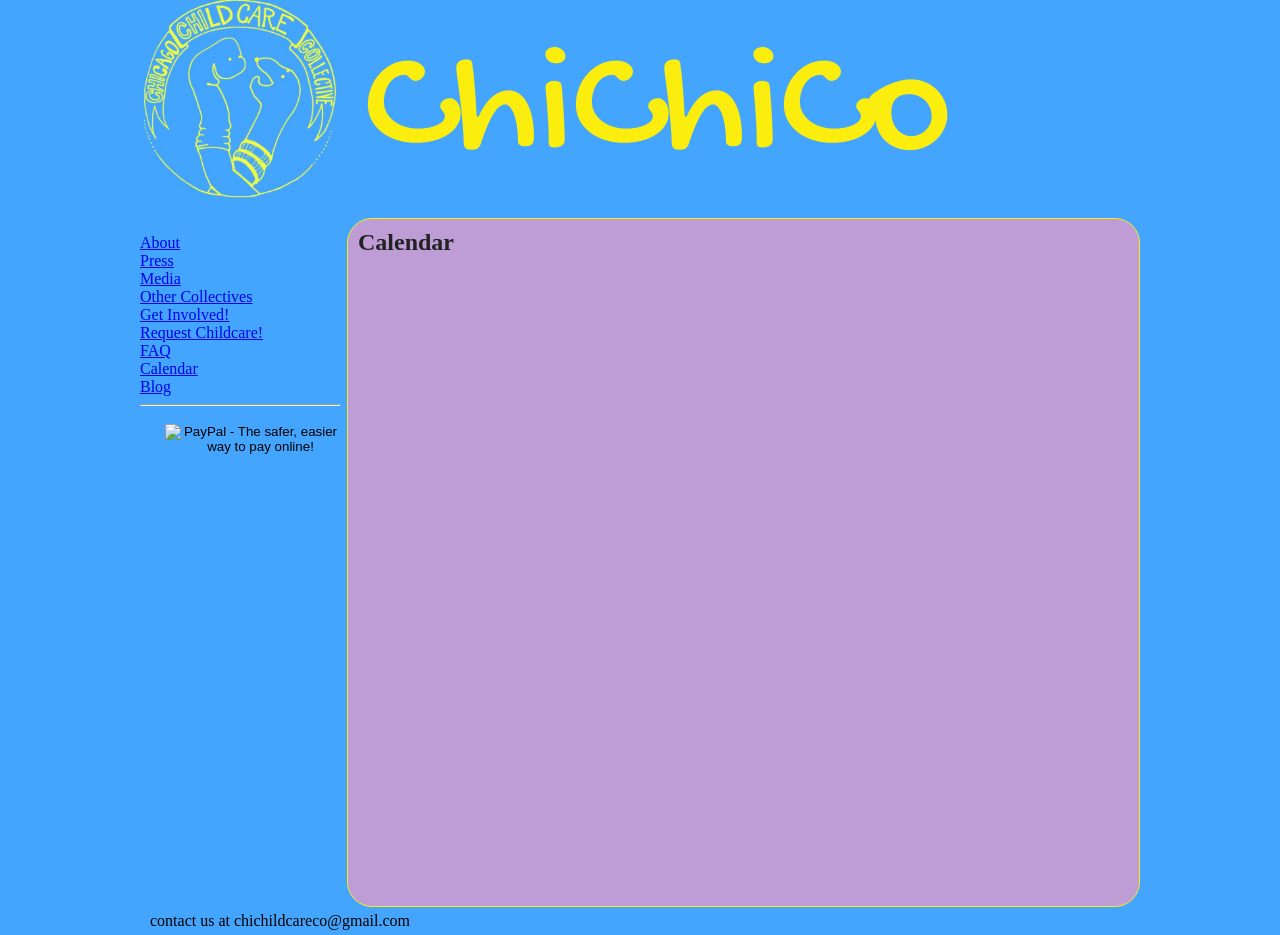
==== calendar.html @ eed43808 "going oldschool" ====
<html xmlns="http://www.w3.org/1999/xhtml" xml:lang="en" lang="en">
<head>
<title>Chicago Childcare Collective</title>
<link rel="stylesheet" href="media/css/main.css" type="text/css" />
<link rel="stylesheet" href="media/css/jquery-ui-1.8.18.custom.css" type="text/css" />
<link href='http://fonts.googleapis.com/css?family=Gochi+Hand' rel='stylesheet' type='text/css'>
<script src="media/js/jquery-1.7.1.min.js"> </script>
<script src="media/js/jquery-ui.1.9.m2.min.js"> </script>
</head>
<body>
  <div id="wrap">
    <div id="header"><a href="/"><img src="media/button3.jpg"></a>
      <div id="banner">ChiChiCo</div>
    </div>
    <div id="main">
<div id="calendar-content">
<h2>Calendar</h2>
<p>
<iframe src="https://www.google.com/calendar/embed?src=q8p27uqc8aqrd5qc4n4vf1r6pc%40group.calendar.google.com&ctz=America/Chicago" style="border: 0; text-align:center;" width="600" height="600" frameborder="0" scrolling="no"></iframe>
</p>
</div>
    </div>
    <div id="sidebar">
      <ul id="hovernav">
  <li><a href="/about" class="button">About</a></li>
  <li><a href="/press" class="button">Press</a></li>
  <li><a href="/media" class="button">Media</a></li>
  <li><a href="/links" class="button">Other Collectives</a></li>
  <li><a href="/volunteer" class="button">Get Involved!</a></li>
  <li><a href="/request" class="button">Request Childcare!</a></li>
  <li><a href="/faq" class="button">FAQ</a></li>
  <li><a href="/calendar" class="button">Calendar</a></li>
  <li><a href="http://chicagochildcarecollective.wordpress.com/" class="button">Blog</a></li>
  <li><hr/></li>
  <li>
<form action="https://www.paypal.com/cgi-bin/webscr" method="post" target="_top">
<input type="hidden" name="cmd" value="_s-xclick">
<input type="hidden" name="hosted_button_id" value="U5ZHG8F4EP4SL">
<input type="image" class="paypalbutton" src="https://www.paypalobjects.com/en_US/i/btn/btn_donateCC_LG.gif" border="0" name="submit" alt="PayPal - The safer, easier way to pay online!" style="text-align:center;">
<img alt="" border="0" src="https://www.paypalobjects.com/en_US/i/scr/pixel.gif" width="1" height="1">
</form></li>
      </ul>
    </div>
    <div id="footer">
      contact us at chichildcareco@gmail.com
    </div>
  </div>
  
</body>

</html>
---- media/css/main.css ----
body,
    html {
	    margin:0;
	    padding:0;
	    color:#000;
	    background:#43a5fe;
    }
    #wrap {
	    width:1000px;
	    margin:0 auto;
	    background:#43a5fe;
    }
    #header {
	padding:0px 0px;
	margin-bottom:0;
	margin-top:0;
	height:200px;
	background:#43a5fe;
    }
    #banner {
	font-size:10em;
	color:#fbed0e;
	font-family: 'Gochi Hand', cursive;
	margin-bottom:10px;
	float:left;
	margin-left:25px;
	margin-top:20px;
    }
    #header img {
	height:200px;
	width:200px;
	float: left;
    }
    h1 {
	margin-bottom:0;
	margin-top:0;
	font-size:8em;
	padding-bottom:0px;
    }
    #main {
	float:right;
	width:771px;
	padding:10px;
	background: #be9dd7 url(images/ui-bg_flat_75_be9dd7_40x100.png) 50% 50% repeat-x; color: #222222;
	border:1px solid;
	border-radius:25px;
	border-color: #fbed0e;

    }
    h2 {
	    margin:0 0 1em;
    }
    #hovernav { 
	list-style: none;
	padding-left: 0px;
	padding-top: 0px;
	padding-right:0;
	width:200px;
    }
    #sidebar {
	    float:left;
	    width:200px;
	    padding:0px;
	border:0px solid;
	border-radius:25px;
    }

    img.home_image {
	width:770px;
	margin-bottom: 5px;

    }

    #footer {
	    clear:both;
	    padding:5px 10px;
	    background:#43a5fe;
    }
    #footer p {
	    margin:0;
    }
    * html #footer {
	    height:1px;
    }

    .paypalbutton {
	padding-left: 25px;
	padding-top: 10px;
    }

    label {


    }
    input {
	

    }
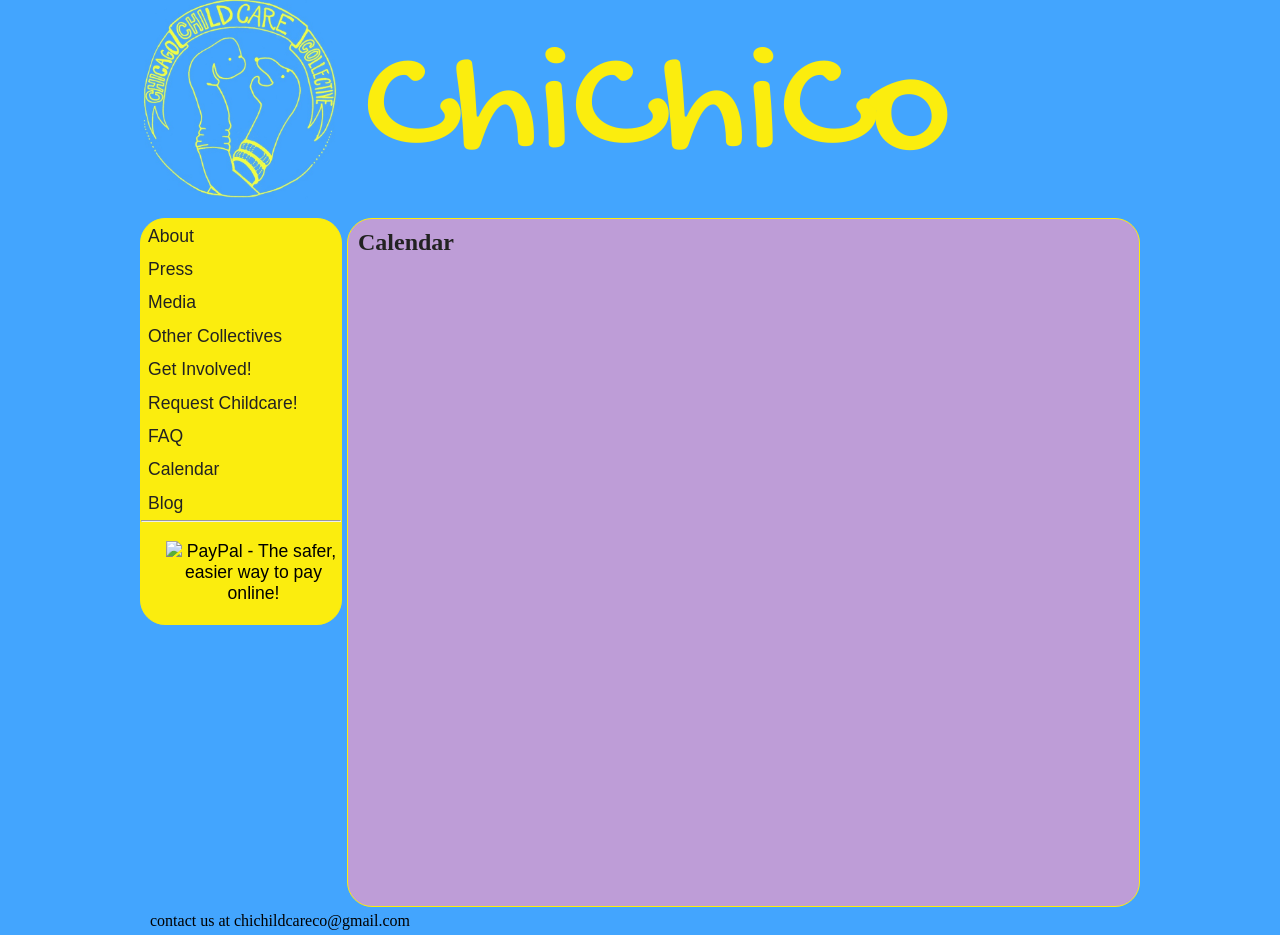
==== commit e5777438: "add back menu" ====
--- a/calendar.html
+++ b/calendar.html
@@ -47,5 +47,9 @@
   </div>
   
 </body>
-
+<script>
+  $(function() {
+    $("#hovernav").menu();
+  });
+</script>
 </html>
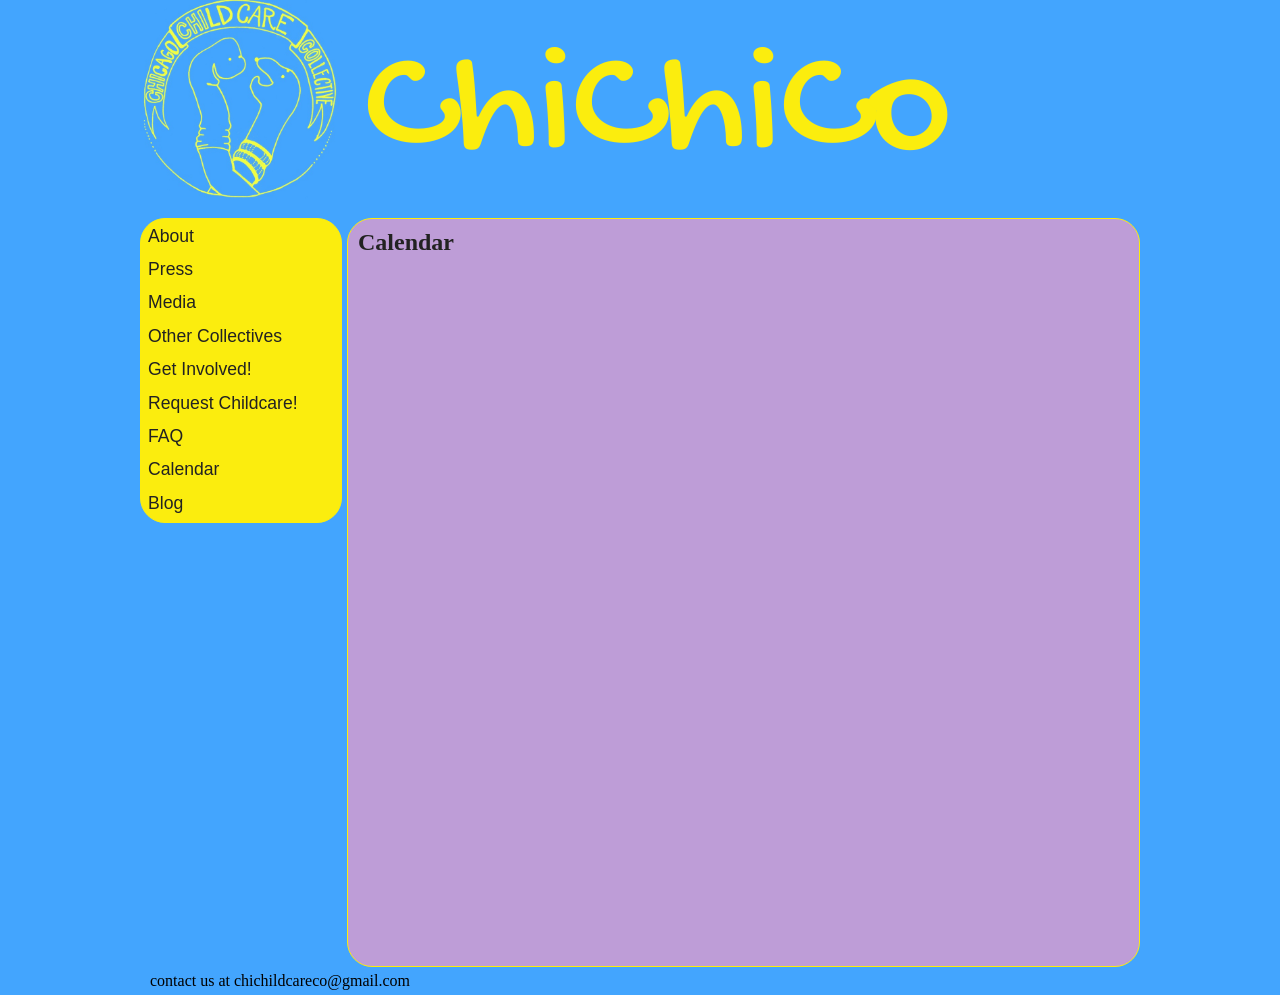
==== commit 2aaf0f65: "debbies requested changes dec 16" ====
--- a/calendar.html
+++ b/calendar.html
@@ -22,23 +22,16 @@
     </div>
     <div id="sidebar">
       <ul id="hovernav">
-  <li><a href="/about" class="button">About</a></li>
-  <li><a href="/press" class="button">Press</a></li>
-  <li><a href="/media" class="button">Media</a></li>
-  <li><a href="/links" class="button">Other Collectives</a></li>
-  <li><a href="/volunteer" class="button">Get Involved!</a></li>
-  <li><a href="/request" class="button">Request Childcare!</a></li>
-  <li><a href="/faq" class="button">FAQ</a></li>
-  <li><a href="/calendar" class="button">Calendar</a></li>
+  <li><a href="/about.html" class="button">About</a></li>
+  <li><a href="/press.html" class="button">Press</a></li>
+  <li><a href="/media.html" class="button">Media</a></li>
+  <li><a href="/links.html" class="button">Other Collectives</a></li>
+  <li><a href="/volunteer.html" class="button">Get Involved!</a></li>
+  <li><a href="/request.html" class="button">Request Childcare!</a></li>
+  <li><a href="/faq.html" class="button">FAQ</a></li>
+  <li><a href="/calendar.html" class="button">Calendar</a></li>
   <li><a href="http://chicagochildcarecollective.wordpress.com/" class="button">Blog</a></li>
-  <li><hr/></li>
-  <li>
-<form action="https://www.paypal.com/cgi-bin/webscr" method="post" target="_top">
-<input type="hidden" name="cmd" value="_s-xclick">
-<input type="hidden" name="hosted_button_id" value="U5ZHG8F4EP4SL">
-<input type="image" class="paypalbutton" src="https://www.paypalobjects.com/en_US/i/btn/btn_donateCC_LG.gif" border="0" name="submit" alt="PayPal - The safer, easier way to pay online!" style="text-align:center;">
-<img alt="" border="0" src="https://www.paypalobjects.com/en_US/i/scr/pixel.gif" width="1" height="1">
-</form></li>
+  
       </ul>
     </div>
     <div id="footer">
@@ -49,7 +42,11 @@
 </body>
 <script>
   $(function() {
-    $("#hovernav").menu();
+    $("#hovernav").menu({
+      select: function (event, ui) { 
+        location.href = ui.item.context.href; 
+      },
+    });
   });
 </script>
 </html>
--- a/media/css/main.css
+++ b/media/css/main.css
@@ -1,3 +1,6 @@
+iframe {
+  padding: 30px;
+}
 body,
     html {
 	    margin:0;
